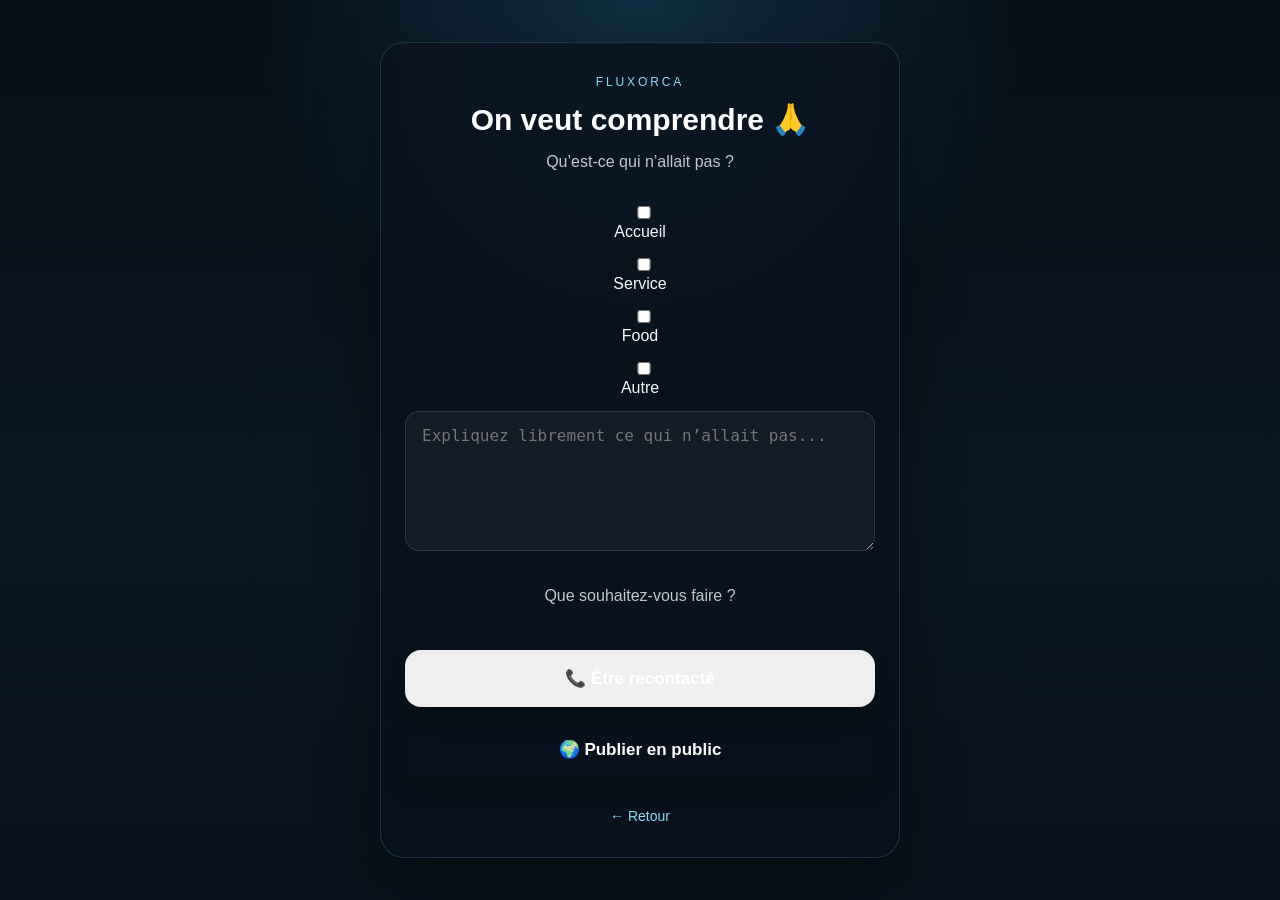
==== pages/bad.html @ ec56df77 "Update bad.html" ====
<!DOCTYPE html>
<html lang="fr">
<head>
  <meta charset="UTF-8">
  <meta name="viewport" content="width=device-width, initial-scale=1.0">
  <title>Mauvaise</title>
  <link rel="stylesheet" href="../style.css?v=10">
</head>
<body>
  <div class="container">
    <div class="logo">FLUXORCA</div>

    <h1>On veut comprendre 🙏</h1>
    <p class="subtitle">Qu’est-ce qui n’allait pas ?</p>

    <form class="form-box">
      <label class="check-item"><input type="checkbox" name="problem" value="Accueil"> Accueil</label>
      <label class="check-item"><input type="checkbox" name="problem" value="Service"> Service</label>
      <label class="check-item"><input type="checkbox" name="problem" value="Food"> Food</label>
      <label class="check-item"><input type="checkbox" name="problem" value="Autre"> Autre</label>

      <textarea name="message" placeholder="Expliquez librement ce qui n’allait pas..."></textarea>

      <p class="subtitle" style="margin-top:18px;">Que souhaitez-vous faire ?</p>

      <div class="buttons">
        <button type="submit" class="btn royal">📞 Être recontacté</button>
        <a href="https://www.google.com" target="_blank" class="btn sadorange">🌍 Publier en public</a>
      </div>
    </form>

    <a href="../index.html" class="link-secondary">← Retour</a>
  </div>
</body>
</html>
---- style.css ----
* {
  box-sizing: border-box;
}

body {
  margin: 0;
  font-family: Arial, sans-serif;
  background:
    radial-gradient(circle at top, rgba(64, 182, 255, 0.18), transparent 35%),
    linear-gradient(180deg, #061018 0%, #0b1722 55%, #08131d 100%);
  color: #f4fbff;
  min-height: 100vh;
  display: flex;
  align-items: center;
  justify-content: center;
  padding: 24px;
}

.container {
  width: 100%;
  max-width: 520px;
  background: rgba(10, 19, 29, 0.78);
  border: 1px solid rgba(120, 200, 255, 0.18);
  border-radius: 24px;
  padding: 32px 24px;
  text-align: center;
  box-shadow: 0 18px 60px rgba(0, 0, 0, 0.35);
  backdrop-filter: blur(10px);
}

.logo {
  font-size: 12px;
  letter-spacing: 0.24em;
  text-transform: uppercase;
  color: #8fd8ff;
  margin-bottom: 14px;
}

h1 {
  margin: 0 0 12px;
  font-size: 30px;
  line-height: 1.15;
  color: #ffffff;
}

.subtitle {
  margin: 0 0 28px;
  font-size: 16px;
  line-height: 1.6;
  color: rgba(244, 251, 255, 0.78);
}

.buttons {
  display: flex;
  flex-direction: column;
  gap: 14px;
}

.btn {
  display: block;
  width: 100%;
  padding: 18px 20px;
  border-radius: 16px;
  text-decoration: none;
  color: white;
  font-size: 17px;
  font-weight: 700;
  transition: transform 0.18s ease, box-shadow 0.18s ease, opacity 0.18s ease;
  box-shadow: 0 10px 24px rgba(0, 0, 0, 0.2);
}

.btn:hover {
  transform: translateY(-2px);
  opacity: 0.98;
}

.bad {
  background: linear-gradient(135deg, #d86a6a, #c94c4c);
}

.neutral {
  background: linear-gradient(135deg, #ffbd3c, #e89914);
}

.good {
  background: linear-gradient(135deg, #2af598, #00c9a7);
}

.note {
  margin-top: 22px;
  font-size: 13px;
  line-height: 1.5;
  color: rgba(244, 251, 255, 0.52);
}

.form-box {
  display: flex;
  flex-direction: column;
  gap: 14px;
  margin: 20px 0 18px;
}

textarea,
input {
  width: 100%;
  border: 1px solid rgba(143, 216, 255, 0.16);
  border-radius: 14px;
  padding: 14px 16px;
  font-size: 16px;
  background: rgba(255, 255, 255, 0.04);
  color: #ffffff;
  outline: none;
}

textarea {
  min-height: 140px;
  resize: vertical;
}

button.btn {
  border: none;
  cursor: pointer;
}

.link-secondary {
  display: inline-block;
  margin-top: 12px;
  color: #8fd8ff;
  text-decoration: none;
  font-size: 14px;
}

.link-secondary:hover {
  text-decoration: underline;
}

@media (max-width: 480px) {
  .container {
    padding: 26px 18px;
    border-radius: 20px;
  }

  h1 {
    font-size: 26px;
  }

  .subtitle {
    font-size: 15px;
  }

  .btn {
    font-size: 16px;
    padding: 16px 18px;
  }
  .check-item {
  display: block;
  text-align: left;
  padding: 12px 14px;
  margin-bottom: 10px;
  border-radius: 12px;
  background: rgba(255, 255, 255, 0.04);
  border: 1px solid rgba(143, 216, 255, 0.12);
  color: #f4fbff;
  font-size: 15px;
}

.check-item input {
  width: auto;
  margin-right: 10px;
}

.form-box {
  text-align: left;
}
  apple {
  background: linear-gradient(135deg, #4169e1, #2747b8);
}
}
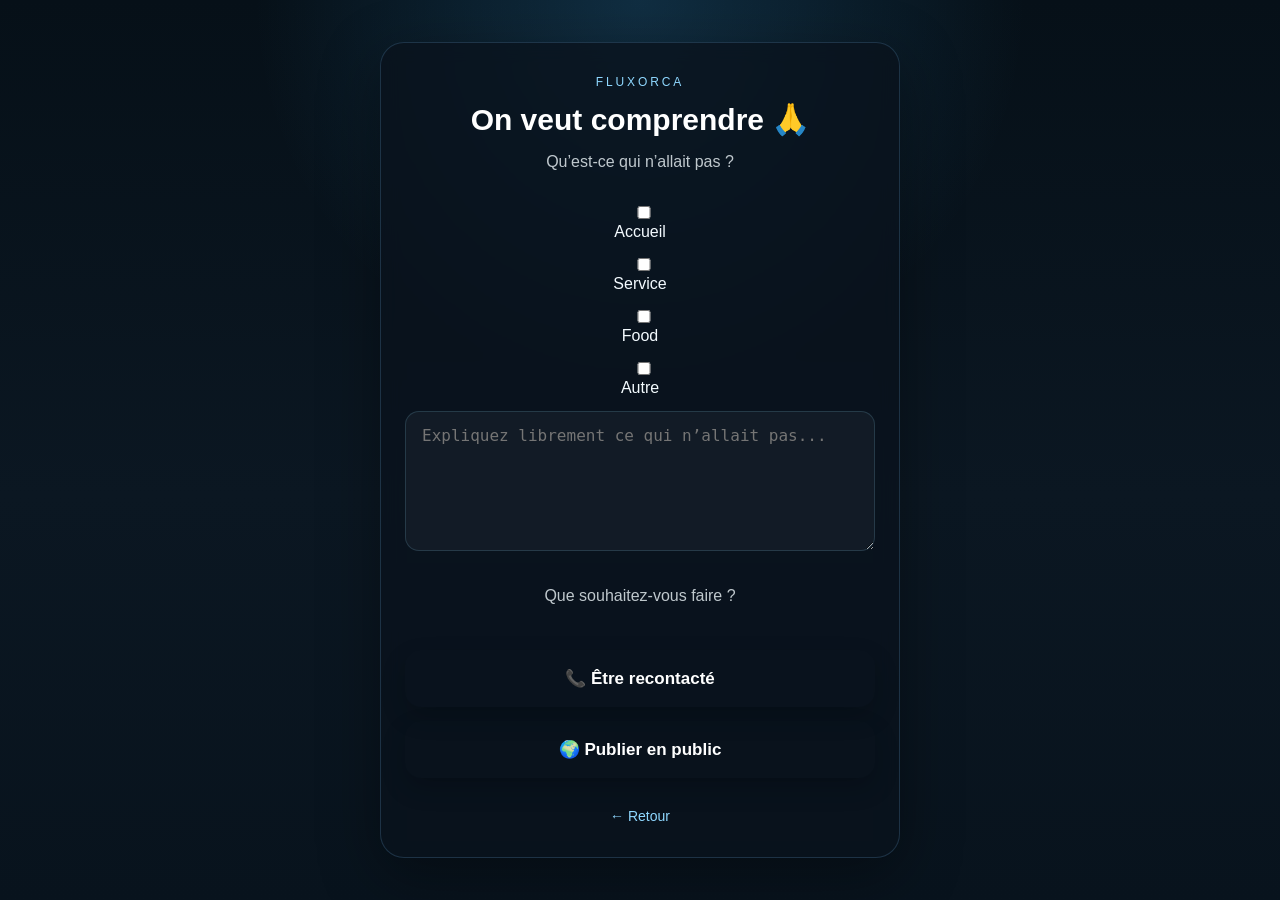
==== commit 92ffc8a5: "Update bad.html" ====
--- a/pages/bad.html
+++ b/pages/bad.html
@@ -24,7 +24,7 @@
       <p class="subtitle" style="margin-top:18px;">Que souhaitez-vous faire ?</p>
 
       <div class="buttons">
-        <button type="submit" class="btn royal">📞 Être recontacté</button>
+        <a href="contact.html" class="btn royal"> 📞 Être recontacté</a>
         <a href="https://www.google.com" target="_blank" class="btn sadorange">🌍 Publier en public</a>
       </div>
     </form>
--- a/style.css
+++ b/style.css
@@ -172,7 +172,15 @@
 .form-box {
   text-align: left;
 }
-  apple {
+
+.royal {
   background: linear-gradient(135deg, #4169e1, #2747b8);
 }
+
+.softblue {
+  background: linear-gradient(135deg, #7db7ff, #5d93d9);
 }
+
+.sadorange {
+  background: linear-gradient(135deg, #d89a4a, #b87333);
+}
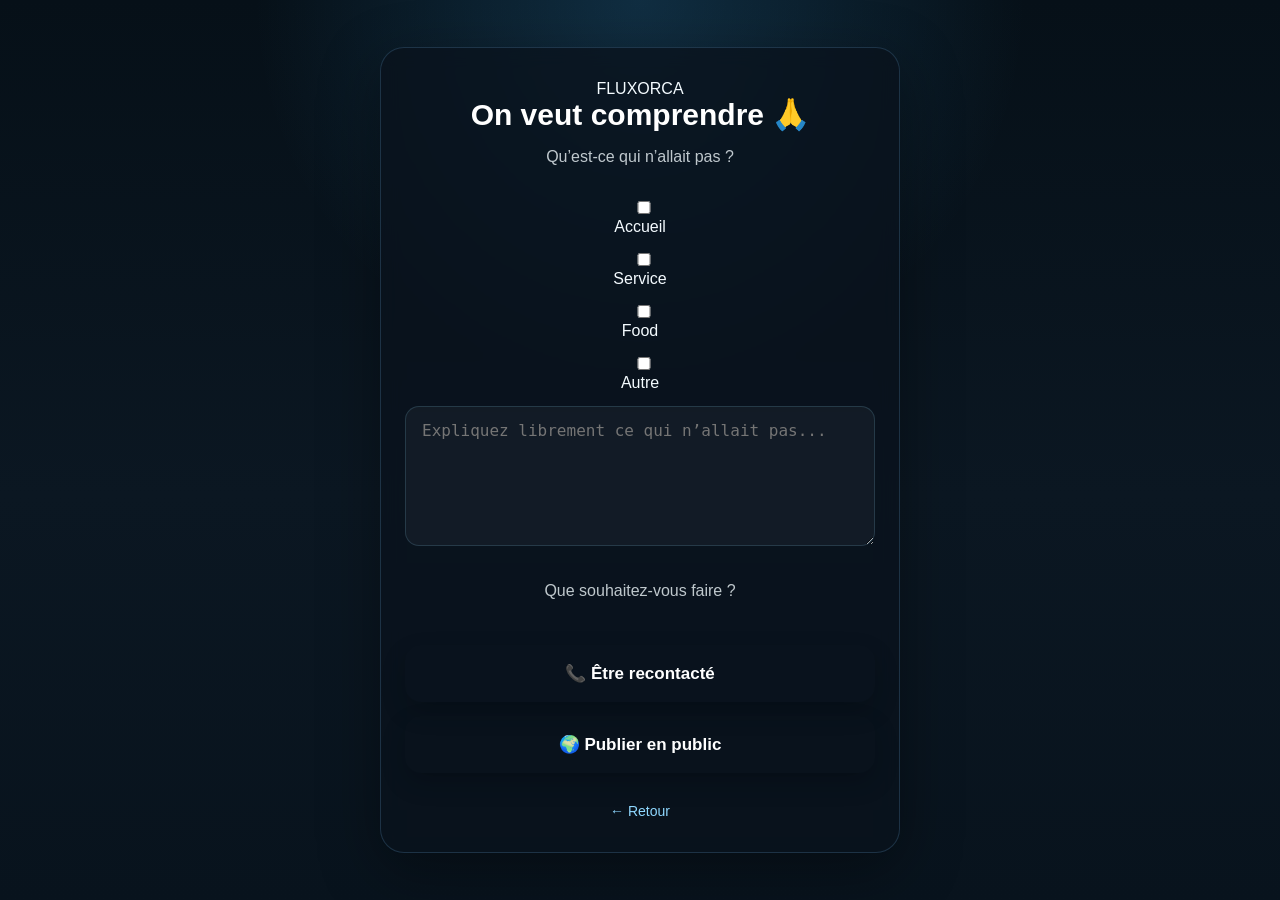
==== commit 0b0362ee: "Update bad.html bouton color" ====
--- a/pages/bad.html
+++ b/pages/bad.html
@@ -24,8 +24,8 @@
       <p class="subtitle" style="margin-top:18px;">Que souhaitez-vous faire ?</p>
 
       <div class="buttons">
-        <a href="contact.html" class="btn royal"> 📞 Être recontacté</a>
-        <a href="https://www.google.com" target="_blank" class="btn sadorange">🌍 Publier en public</a>
+        <a href="contact.html" class="btn reconnect"> 📞 Être recontacté</a>
+        <a href="public-bad.html" class="btn deepred">🌍 Publier en public</a>
       </div>
     </form>
 
--- a/style.css
+++ b/style.css
@@ -28,14 +28,54 @@
   backdrop-filter: blur(10px);
 }
 
-.logo {
+.trust-row {
+  margin-top: 22px;
+  text-align: center;
+}
+
+.trust-text {
   font-size: 12px;
-  letter-spacing: 0.24em;
-  text-transform: uppercase;
-  color: #8fd8ff;
-  margin-bottom: 14px;
-}
-
+  color: rgba(255,255,255,0.5);
+  margin-bottom: 10px;
+  letter-spacing: 0.5px;
+}
+
+.logos {
+  display: flex;
+  justify-content: center;
+  gap: 12px;
+}
+
+.logo-item {
+  display: flex;
+  align-items: center;
+  justify-content: center;
+
+  height: 34px;
+  padding: 0 12px;
+
+  border-radius: 10px;
+  font-size: 13px;
+  font-weight: 600;
+
+  background: rgba(255,255,255,0.04);
+  border: 1px solid rgba(255,255,255,0.08);
+
+  backdrop-filter: blur(6px);
+}
+
+/* Couleurs branding */
+.logo-item.google {
+  color: #34a853;
+}
+
+.logo-item.apple {
+  color: #7db7ff;
+}
+
+.logo-item.trustpilot {
+  color: #00b67a;
+}
 h1 {
   margin: 0 0 12px;
   font-size: 30px;
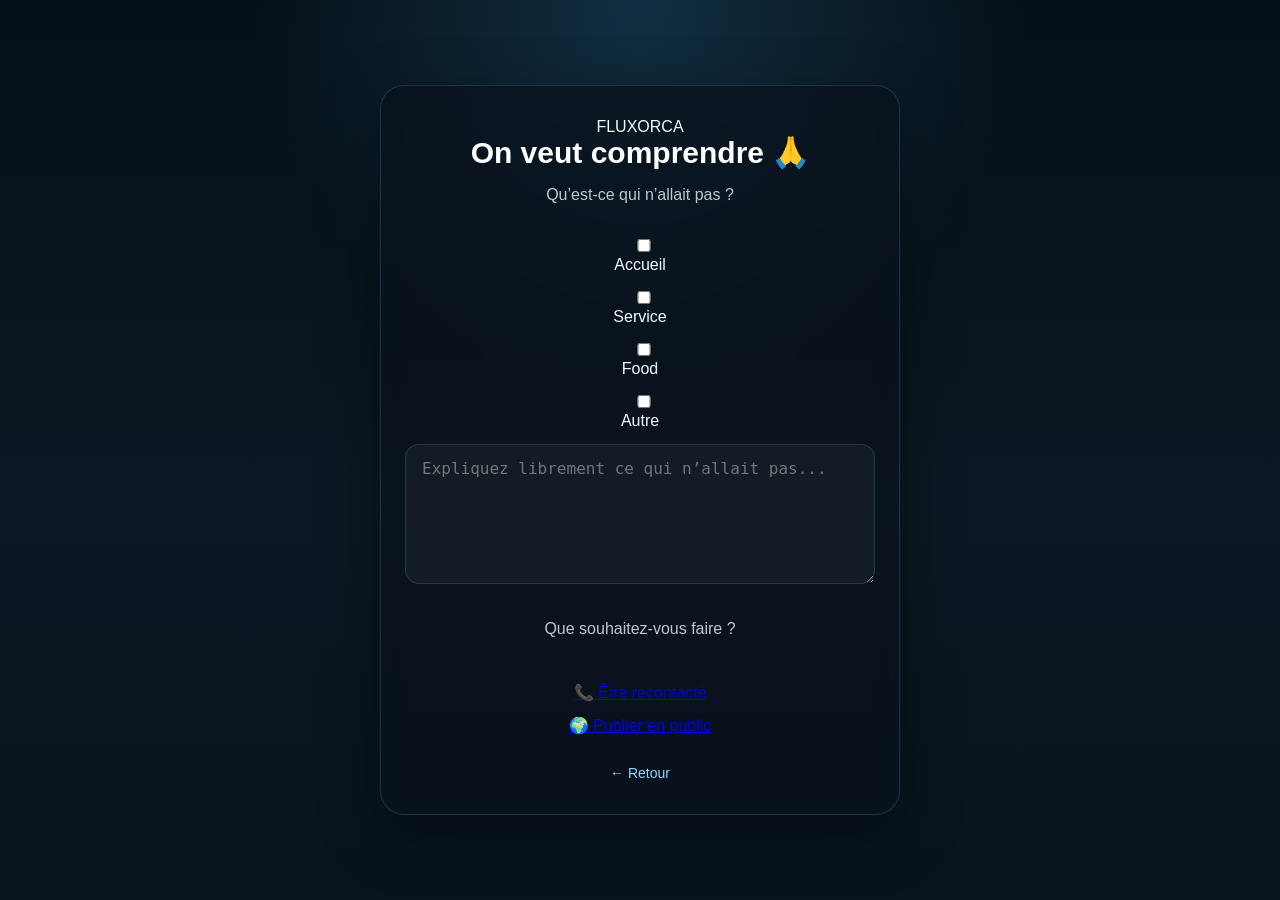
==== commit 45577356: "bad update" ====
--- a/pages/bad.html
+++ b/pages/bad.html
@@ -24,8 +24,8 @@
       <p class="subtitle" style="margin-top:18px;">Que souhaitez-vous faire ?</p>
 
       <div class="buttons">
-        <a href="contact.html" class="btn reconnect"> 📞 Être recontacté</a>
-        <a href="public-bad.html" class="btn deepred">🌍 Publier en public</a>
+        <a href="contact.html" class="choice-btn btn-contact"> 📞 Être recontacté</a>
+        <a href="https://g.page/r/..." class="choice-btn btn-public"> 🌍 Publier en public</a>
       </div>
     </form>
 
--- a/style.css
+++ b/style.css
@@ -213,14 +213,76 @@
   text-align: left;
 }
 
-.royal {
-  background: linear-gradient(135deg, #4169e1, #2747b8);
-}
 
 .softblue {
   background: linear-gradient(135deg, #7db7ff, #5d93d9);
 }
 
-.sadorange {
-  background: linear-gradient(135deg, #d89a4a, #b87333);
-}
+
+.reconnect {
+  background: linear-gradient(135deg, #c8e96b, #7fcf5f);
+  color: #10210f;
+}
+
+.deepred {
+  background: linear-gradient(135deg, #8e2f2f, #5f1d1d);
+  color: #ffffff;
+}
+  /* BAD PAGE - actions */
+.bad-actions .btn-contact,
+.bad-page .btn-contact,
+a[href*="contact"] {
+  background: #8b1e1e;
+  border-color: #b12a2a;
+  color: #fff;
+  box-shadow: 0 0 18px rgba(177, 42, 42, 0.28);
+}
+
+.bad-actions .btn-contact:hover,
+.bad-page .btn-contact:hover,
+a[href*="contact"]:hover {
+  background: #a32626;
+  border-color: #d13a3a;
+}
+
+/* Publier en public = orange */
+.bad-actions .btn-public,
+.bad-page .btn-public,
+a[href*="google"],
+a[href*="review"] {
+  background: #c87400;
+  border-color: #f39a16;
+  color: #fff;
+  box-shadow: 0 0 18px rgba(243, 154, 22, 0.30);
+}
+
+.bad-actions .btn-public:hover,
+.bad-page .btn-public:hover,
+a[href*="google"]:hover,
+a[href*="review"]:hover {
+  background: #e28600;
+  border-color: #ffb347;
+}
+  /* rouge */
+.btn-contact {
+  background: #8b1e1e;
+  border: 1px solid #b12a2a;
+  color: #fff;
+  box-shadow: 0 0 18px rgba(177, 42, 42, 0.28);
+}
+
+/* orange */
+.btn-public {
+  background: #c87400;
+  border: 1px solid #f39a16;
+  color: #fff;
+  box-shadow: 0 0 18px rgba(243, 154, 22, 0.30);
+}
+
+.btn-contact:hover {
+  background: #a32626;
+}
+
+.btn-public:hover {
+  background: #e28600;
+}
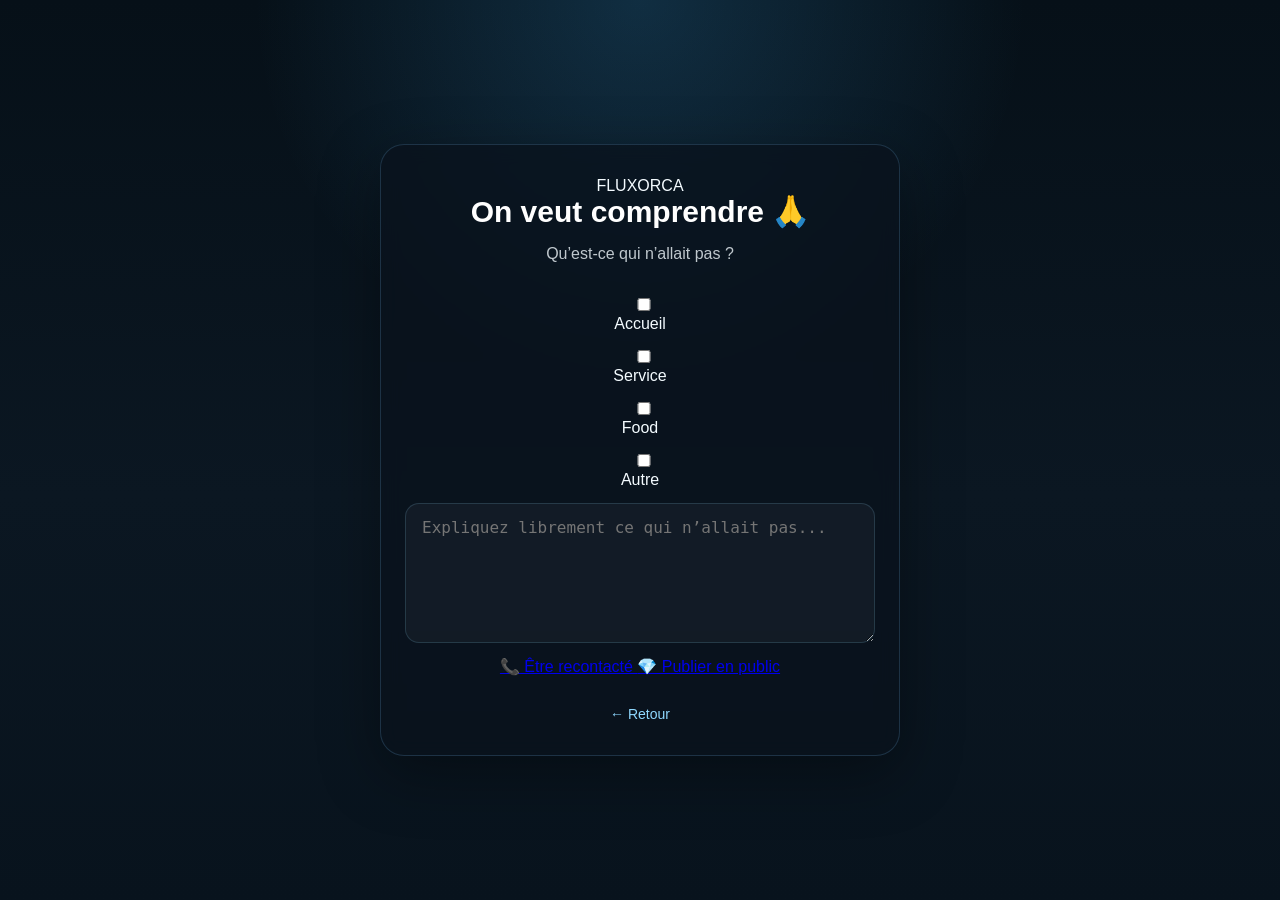
==== commit 23e17614: "Update bad.html" ====
--- a/pages/bad.html
+++ b/pages/bad.html
@@ -21,11 +21,15 @@
 
       <textarea name="message" placeholder="Expliquez librement ce qui n’allait pas..."></textarea>
 
-      <p class="subtitle" style="margin-top:18px;">Que souhaitez-vous faire ?</p>
 
       <div class="buttons">
-        <a href="contact.html" class="choice-btn btn-contact"> 📞 Être recontacté</a>
-        <a href="https://g.page/r/..." class="choice-btn btn-public"> 🌍 Publier en public</a>
+       <div class="actions">
+  <a href="contact.html" class="action-btn contact">
+    📞 Être recontacté
+  </a>
+
+  <a href="https://g.page/r/..." class="action-btn public"> 💎 Publier en public </a>
+      </div>
       </div>
     </form>
 
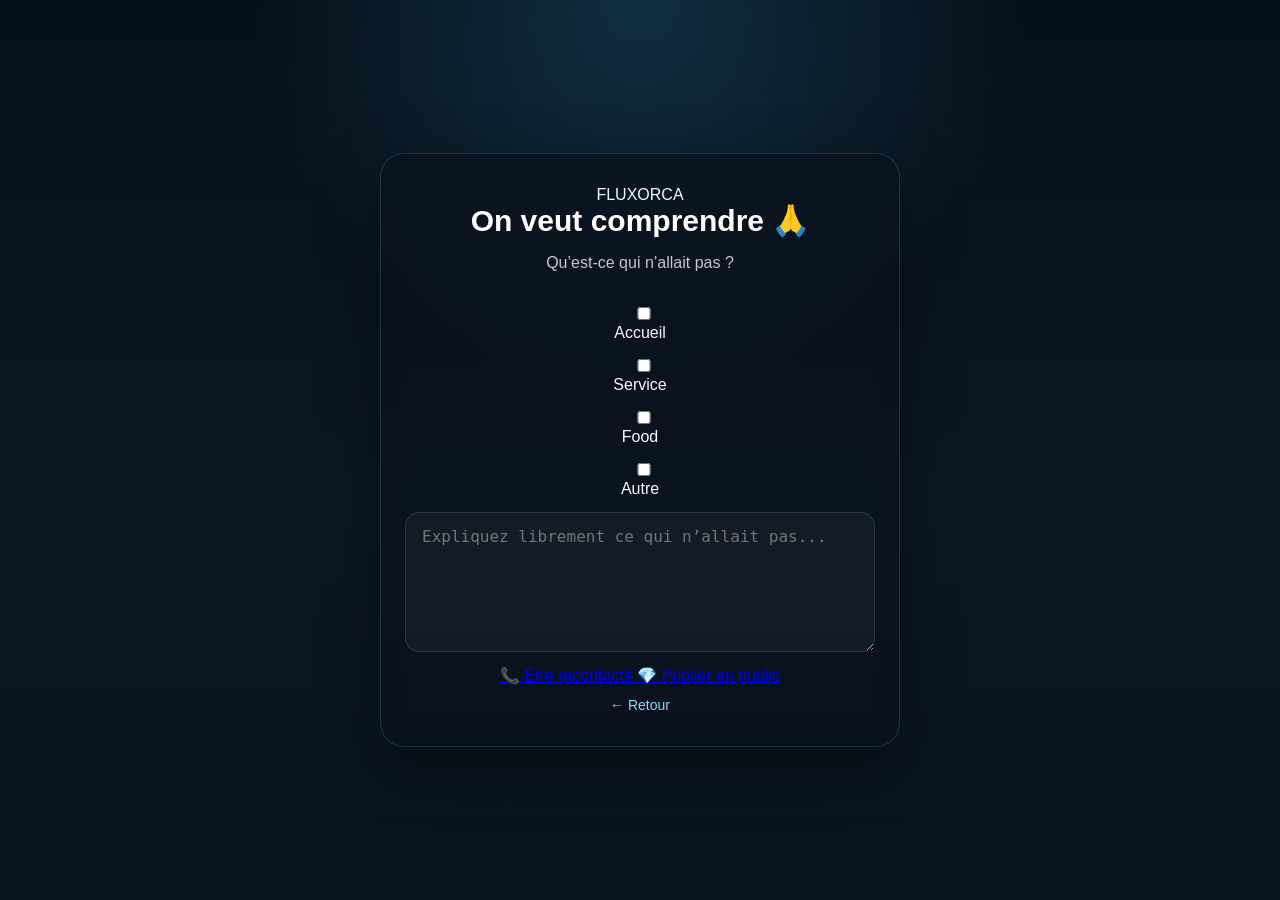
==== commit 94effb7a: "Update bad.html" ====
--- a/pages/bad.html
+++ b/pages/bad.html
@@ -4,7 +4,7 @@
   <meta charset="UTF-8">
   <meta name="viewport" content="width=device-width, initial-scale=1.0">
   <title>Mauvaise</title>
-  <link rel="stylesheet" href="../style.css?v=10">
+  <link rel="stylesheet" href="../style.css?v=3">
 </head>
 <body>
   <div class="container">
--- a/style.css
+++ b/style.css
@@ -137,7 +137,6 @@
   display: flex;
   flex-direction: column;
   gap: 14px;
-  margin: 20px 0 18px;
 }
 
 textarea,
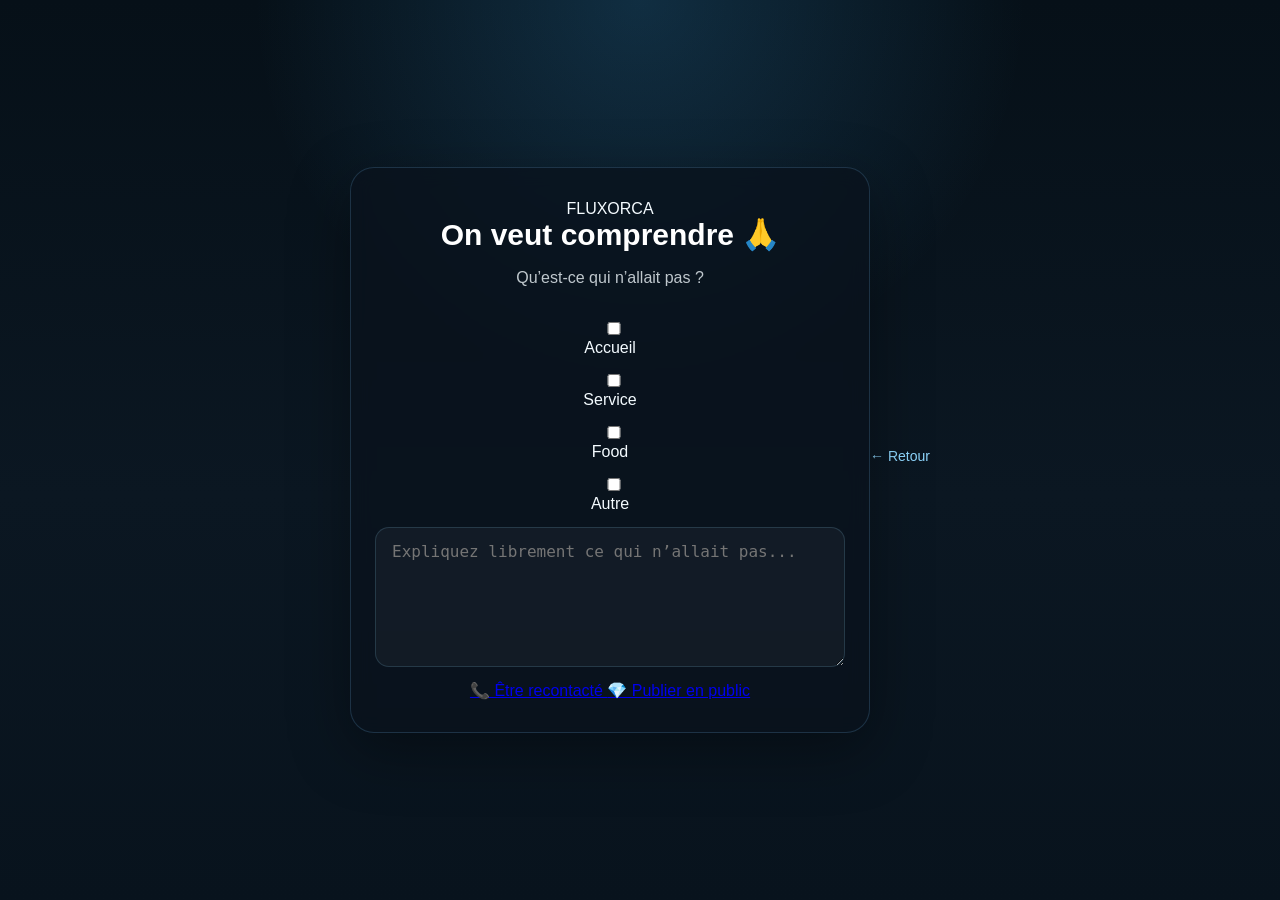
==== commit 19a0cff2: "Update bad.html" ====
--- a/pages/bad.html
+++ b/pages/bad.html
@@ -20,15 +20,12 @@
       <label class="check-item"><input type="checkbox" name="problem" value="Autre"> Autre</label>
 
       <textarea name="message" placeholder="Expliquez librement ce qui n’allait pas..."></textarea>
+      <div class="actions">
+        <a href="../contact.html" class="action-btn contact">📞 Être recontacté
+        </a>
 
-
-      <div class="buttons">
-       <div class="actions">
-  <a href="contact.html" class="action-btn contact">
-    📞 Être recontacté
+  <a href="https://g.page/r/..." class="action-btn public"> 💎 Publier en public 
   </a>
-
-  <a href="https://g.page/r/..." class="action-btn public"> 💎 Publier en public </a>
       </div>
       </div>
     </form>
